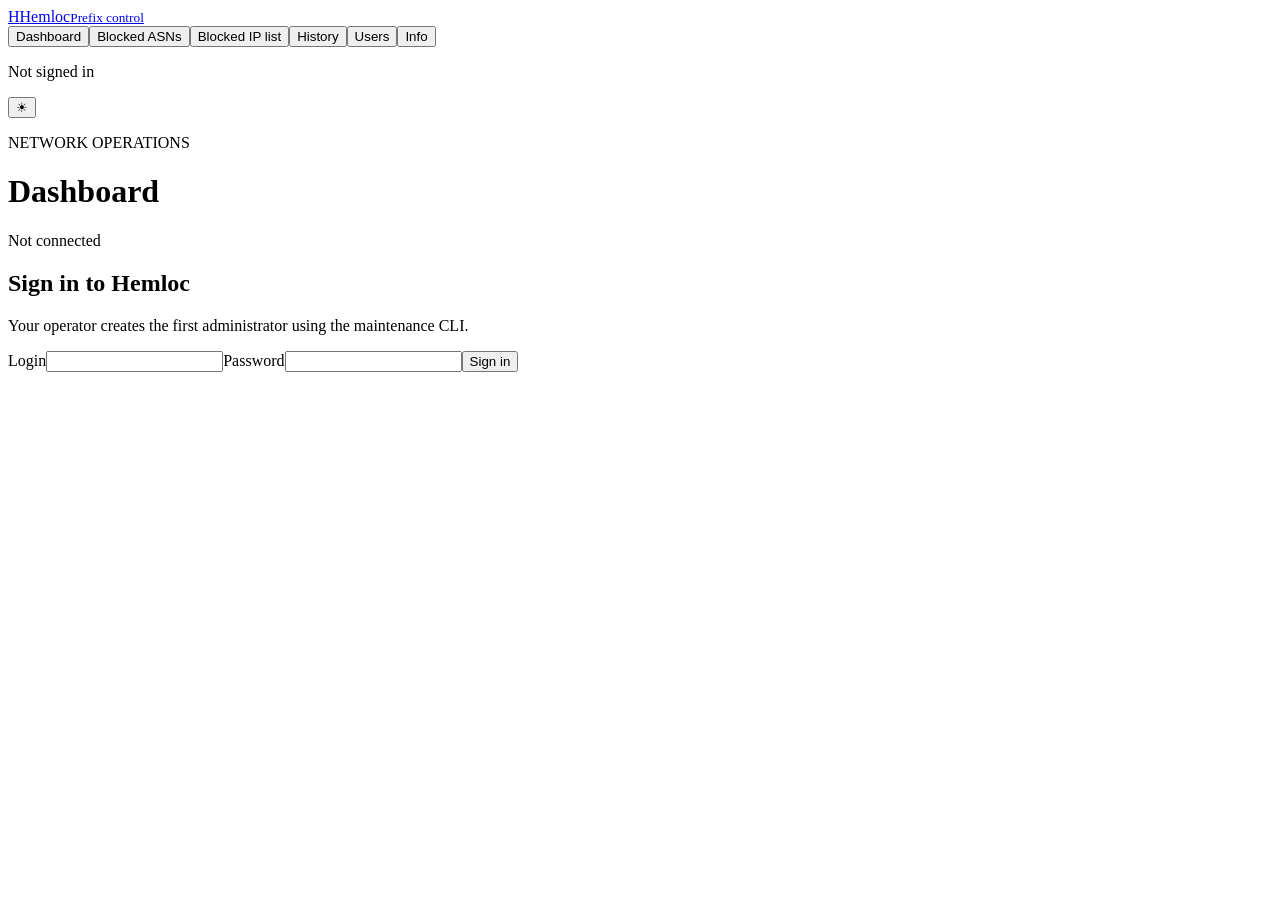
==== hemloc/static/index.html @ 2a79d8a0 "Release Hemloc v0.1.0 Publish sanitized application sources, pinned builds and installation guides." ====
<!doctype html>
<html lang="en" data-theme="dark">
<head><meta charset="utf-8"><meta name="viewport" content="width=device-width, initial-scale=1"><script src="/static/theme.js"></script><title>Hemloc · Prefix control</title><link rel="stylesheet" href="/static/app.css"><script src="/static/info.js" defer></script><script src="/static/app.js" defer></script></head>
<body>
<aside><a class="brand" href="#dashboard">H<span>Hemloc<small>Prefix control</small></span></a><nav aria-label="Sections">
<button data-view="dashboard" class="active">Dashboard</button><button data-view="asn">Blocked ASNs</button><button data-view="manual">Blocked IP list</button><button data-view="audit">History</button><button data-view="users">Users</button><button data-view="info">Info</button>
</nav><div class="aside-bottom"><p id="identity">Not signed in</p><button id="logout" hidden>Sign out</button></div></aside>
<button id="theme" class="theme-toggle" type="button" aria-label="Switch to light theme" title="Switch to light theme">☀</button>
<main>
<header><div><p class="eyebrow">NETWORK OPERATIONS</p><h1 id="title">Dashboard</h1></div><span id="node" class="badge">Not connected</span></header>
<div id="notice" role="status" hidden></div>
<section id="login-panel" class="panel"><h2>Sign in to Hemloc</h2><p>Your operator creates the first administrator using the maintenance CLI.</p><form id="login-form"><label>Login<input name="login" autocomplete="username" required maxlength="64"></label><label>Password<input type="password" name="password" autocomplete="current-password" required maxlength="1024"></label><button class="primary">Sign in</button></form></section>
<section id="workspace" hidden>
<div class="metrics"><article><span id="peer-title">Peer node status</span><strong id="peer-state">Unknown</strong><p id="peer-detail" class="muted"></p></article><article><span>Blocked prefixes</span><div class="counters"><div><small>IPv4</small><strong id="blocked-v4">Unknown</strong></div><div><small>IPv6</small><strong id="blocked-v6">Unknown</strong></div><div><small>Total</small><strong id="blocked-total">Unknown</strong></div></div><p id="application-detail" class="muted"></p><p id="application-warning" role="status" hidden></p></article></div>
<section class="panel"><div class="toolbar"><input id="search" type="search" placeholder="Search prefixes, sources or comments" aria-label="Search"><label id="search-mode-label" hidden>Search type<select id="search-mode"><option value="ip">IP address</option><option value="text">Text</option></select></label><button id="reload">Refresh</button><button id="add" class="primary" hidden>Add</button></div><p id="read-only" class="muted" hidden>This node or account is read-only.</p><div id="content"></div><footer id="pagination"><button id="first">First</button><button id="previous">Previous</button><span id="page-label"></span><button id="next">Next</button><button id="last">Last</button></footer></section>
</section>
</main>
<dialog id="editor"><form id="edit-form"><h2 id="edit-title">Add rule</h2><label id="value-label"><span id="value-caption">ASN</span><input name="value" required maxlength="100"></label><div id="coverage-preview" aria-live="polite"></div><label>Comment<textarea name="comment" maxlength="10000" rows="4"></textarea></label><p class="muted">Saving a rule does not confirm replication or application in GoBGP.</p><div class="actions"><button type="button" data-close="editor">Cancel</button><button class="primary">Save</button></div></form></dialog>
<dialog id="user-editor"><form id="user-form"><h2>User account</h2><label>Login<input name="login" required pattern="[A-Za-z0-9_.@-]{1,64}"></label><label>Role<select name="role"><option value="guest">guest</option><option value="admin">admin</option></select></label><p class="muted">Password: 6–1024 characters, at least one letter and one digit. Symbols and mixed case are optional.</p><label>New password<input name="password" type="password" minlength="6" maxlength="1024" autocomplete="new-password"></label><label><input name="enabled" type="checkbox" checked> Enabled</label><div class="actions"><button type="button" data-close="user-editor">Cancel</button><button class="primary">Save</button></div></form></dialog>
<dialog id="password-editor"><form id="password-form"><h2>Change password</h2><label>Current password<input type="password" name="current_password" required autocomplete="current-password"></label><p class="muted">Password: 6–1024 characters, at least one letter and one digit. Symbols and mixed case are optional.</p><label>New password<input type="password" name="new_password" required minlength="6" maxlength="1024" autocomplete="new-password"></label><label>Repeat new password<input type="password" name="repeat" required minlength="6" maxlength="1024" autocomplete="new-password"></label><div class="actions"><button type="button" data-close="password-editor">Cancel</button><button class="primary">Save</button></div></form></dialog>
</body></html>
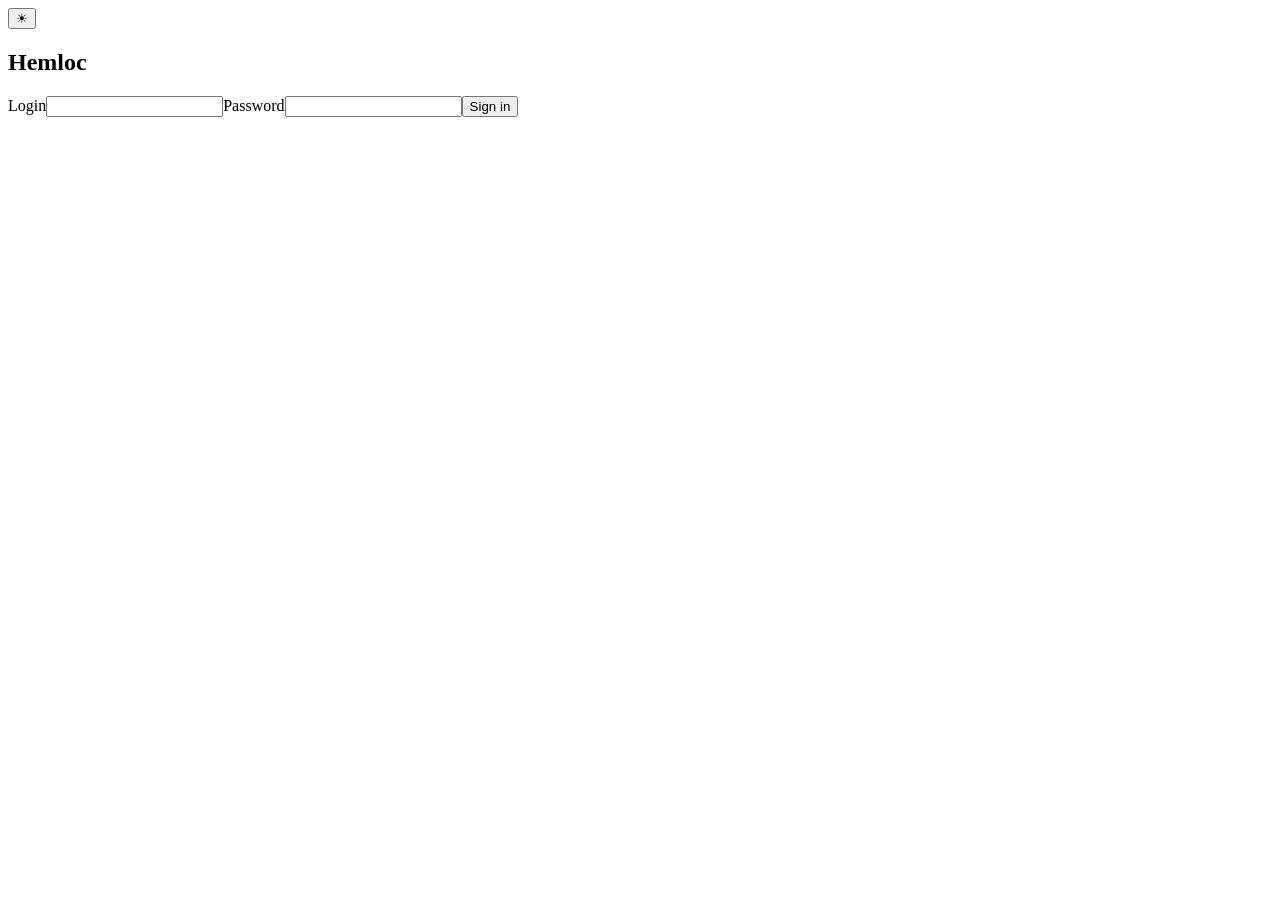
==== commit a05bce77: "Add dedicated sign-in, blue light theme and partial-success IP batches" ====
--- a/hemloc/static/index.html
+++ b/hemloc/static/index.html
@@ -1,21 +1,21 @@
 <!doctype html>
 <html lang="en" data-theme="dark">
-<head><meta charset="utf-8"><meta name="viewport" content="width=device-width, initial-scale=1"><script src="/static/theme.js"></script><title>Hemloc · Prefix control</title><link rel="stylesheet" href="/static/app.css"><script src="/static/info.js" defer></script><script src="/static/app.js" defer></script></head>
-<body>
-<aside><a class="brand" href="#dashboard">H<span>Hemloc<small>Prefix control</small></span></a><nav aria-label="Sections">
+<head><meta charset="utf-8"><meta name="viewport" content="width=device-width, initial-scale=1"><script src="/static/theme.js"></script><link rel="icon" href="/static/hemlock.svg" type="image/svg+xml"><title>Hemloc · Prefix control</title><link rel="stylesheet" href="/static/app.css"><script src="/static/info.js" defer></script><script src="/static/app.js" defer></script></head>
+<body class="signed-out">
+<aside id="navigation" hidden><a class="brand" href="#dashboard">H<span>Hemloc<small>Prefix control</small></span></a><nav aria-label="Sections">
 <button data-view="dashboard" class="active">Dashboard</button><button data-view="asn">Blocked ASNs</button><button data-view="manual">Blocked IP list</button><button data-view="audit">History</button><button data-view="users">Users</button><button data-view="info">Info</button>
 </nav><div class="aside-bottom"><p id="identity">Not signed in</p><button id="logout" hidden>Sign out</button></div></aside>
 <button id="theme" class="theme-toggle" type="button" aria-label="Switch to light theme" title="Switch to light theme">☀</button>
 <main>
-<header><div><p class="eyebrow">NETWORK OPERATIONS</p><h1 id="title">Dashboard</h1></div><span id="node" class="badge">Not connected</span></header>
+<header id="app-header" hidden><div><p class="eyebrow">NETWORK OPERATIONS</p><h1 id="title">Dashboard</h1></div><span id="node" class="badge">Not connected</span></header>
 <div id="notice" role="status" hidden></div>
-<section id="login-panel" class="panel"><h2>Sign in to Hemloc</h2><p>Your operator creates the first administrator using the maintenance CLI.</p><form id="login-form"><label>Login<input name="login" autocomplete="username" required maxlength="64"></label><label>Password<input type="password" name="password" autocomplete="current-password" required maxlength="1024"></label><button class="primary">Sign in</button></form></section>
+<section id="login-panel" class="panel"><div class="login-art" aria-hidden="true"></div><div class="login-fields"><h1>Hemloc</h1><div id="login-notice" role="alert" hidden></div><form id="login-form"><label>Login<input name="login" autocomplete="username" required maxlength="64"></label><label>Password<input type="password" name="password" autocomplete="current-password" required maxlength="1024"></label><button class="primary">Sign in</button></form></div></section>
 <section id="workspace" hidden>
 <div class="metrics"><article><span id="peer-title">Peer node status</span><strong id="peer-state">Unknown</strong><p id="peer-detail" class="muted"></p></article><article><span>Blocked prefixes</span><div class="counters"><div><small>IPv4</small><strong id="blocked-v4">Unknown</strong></div><div><small>IPv6</small><strong id="blocked-v6">Unknown</strong></div><div><small>Total</small><strong id="blocked-total">Unknown</strong></div></div><p id="application-detail" class="muted"></p><p id="application-warning" role="status" hidden></p></article></div>
 <section class="panel"><div class="toolbar"><input id="search" type="search" placeholder="Search prefixes, sources or comments" aria-label="Search"><label id="search-mode-label" hidden>Search type<select id="search-mode"><option value="ip">IP address</option><option value="text">Text</option></select></label><button id="reload">Refresh</button><button id="add" class="primary" hidden>Add</button></div><p id="read-only" class="muted" hidden>This node or account is read-only.</p><div id="content"></div><footer id="pagination"><button id="first">First</button><button id="previous">Previous</button><span id="page-label"></span><button id="next">Next</button><button id="last">Last</button></footer></section>
 </section>
 </main>
-<dialog id="editor"><form id="edit-form"><h2 id="edit-title">Add rule</h2><label id="value-label"><span id="value-caption">ASN</span><input name="value" required maxlength="100"></label><div id="coverage-preview" aria-live="polite"></div><label>Comment<textarea name="comment" maxlength="10000" rows="4"></textarea></label><p class="muted">Saving a rule does not confirm replication or application in GoBGP.</p><div class="actions"><button type="button" data-close="editor">Cancel</button><button class="primary">Save</button></div></form></dialog>
+<dialog id="editor"><form id="edit-form"><h2 id="edit-title">Add rule</h2><label id="value-label"><span id="value-caption">ASN</span><textarea name="value" required maxlength="100" rows="1"></textarea></label><div id="batch-result" aria-live="polite"></div><div id="coverage-preview" aria-live="polite"></div><label>Comment<textarea name="comment" maxlength="10000" rows="4"></textarea></label><p class="muted">Saving a rule does not confirm replication or application in GoBGP.</p><div class="actions"><button type="button" data-close="editor">Cancel</button><button class="primary">Save</button></div></form></dialog>
 <dialog id="user-editor"><form id="user-form"><h2>User account</h2><label>Login<input name="login" required pattern="[A-Za-z0-9_.@-]{1,64}"></label><label>Role<select name="role"><option value="guest">guest</option><option value="admin">admin</option></select></label><p class="muted">Password: 6–1024 characters, at least one letter and one digit. Symbols and mixed case are optional.</p><label>New password<input name="password" type="password" minlength="6" maxlength="1024" autocomplete="new-password"></label><label><input name="enabled" type="checkbox" checked> Enabled</label><div class="actions"><button type="button" data-close="user-editor">Cancel</button><button class="primary">Save</button></div></form></dialog>
 <dialog id="password-editor"><form id="password-form"><h2>Change password</h2><label>Current password<input type="password" name="current_password" required autocomplete="current-password"></label><p class="muted">Password: 6–1024 characters, at least one letter and one digit. Symbols and mixed case are optional.</p><label>New password<input type="password" name="new_password" required minlength="6" maxlength="1024" autocomplete="new-password"></label><label>Repeat new password<input type="password" name="repeat" required minlength="6" maxlength="1024" autocomplete="new-password"></label><div class="actions"><button type="button" data-close="password-editor">Cancel</button><button class="primary">Save</button></div></form></dialog>
 </body></html>
